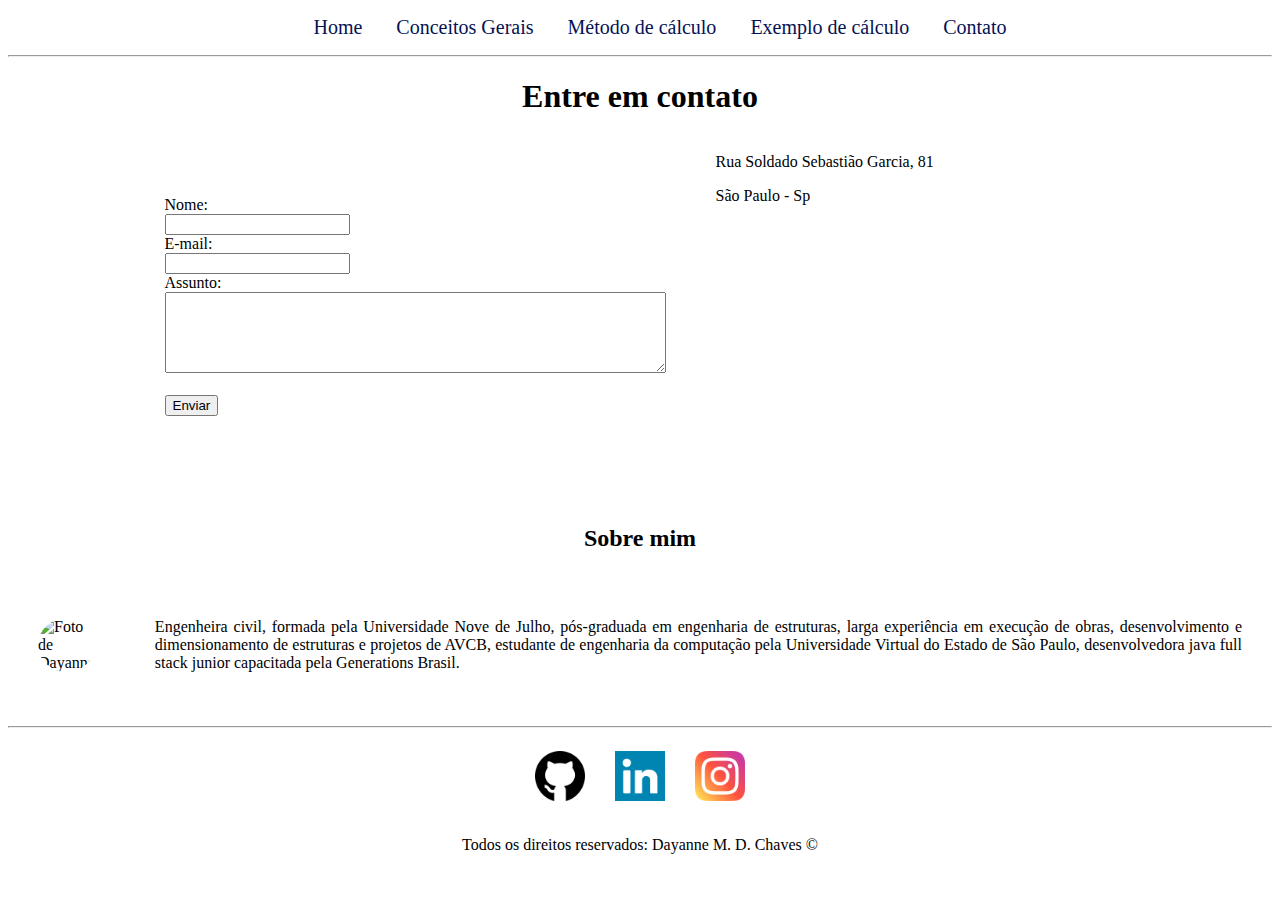
==== contato.html @ 13080ae5 "[Feature Dayanne - Task: Desenvolvimento de camada css para o projeto e modificação de algumas pagin" ====
<!DOCTYPE html>
<html lang="pt-br">

<head class="center">
    <meta charset="UTF-8">
    <meta http-equiv="X-UA-Compatible" content="IE=edge">
    <meta name="viewport" content="width=device-width, initial-scale=1.0">
    <title>SOS AVCB - contato</title>
    <link rel="stylesheet" href="assets/css/index.css">
</head>

<body>
    <ul id="menu" class="center">
        <li><a href="index.html">Home</a></li>
        <li><a href="conceitos.html">Conceitos Gerais</a></li>
        <li><a href="metodo.html">Método de cálculo</a></li>
        <li><a href="exemplo.html">Exemplo de cálculo</a></li>
        <li><a href="contato.html">Contato</a></li>
    </ul>
    <hr>
    <h1 class="center">Entre em contato</h1>

    <div class="container mb-50">
        <div>
            <form>
                <label for="nome">Nome:</label><br>
                <input type="text" id="nome">
                <br>
                <label for="email">E-mail:</label><br>
                <input type="email" id="email">
                <br>
                <label for="assunto">Assunto:</label><br>
                <textarea name="assunto" id="assunto" cols="60" rows="5"></textarea>
                <br>
                <br>
                <button>Enviar</button>
            </form>
        </div>

        <div class="ml-50">

            <p>Rua Soldado Sebastião Garcia, 81</p>
            <p>São Paulo - Sp</p>

            <iframe
                src="https://www.google.com/maps/embed?pb=!1m18!1m12!1m3!1d3658.3484608936265!2d-46.57071248518933!3d-23.519966184703378!2m3!1f0!2f0!3f0!3m2!1i1024!2i768!4f13.1!3m3!1m2!1s0x94ce5f1be85327e3%3A0xf9e8fd1e1dd61c22!2sR.%20Sd.%20Sebasti%C3%A3o%20Garc%C3%ADa%2C%2081%20-%20Parque%20Novo%20Mundo%2C%20S%C3%A3o%20Paulo%20-%20SP%2C%2002179-050!5e0!3m2!1spt-BR!2sbr!4v1631814584150!5m2!1spt-BR!2sbr"
                width="400" height="250" style="border:0;" allowfullscreen="" loading="lazy">
            </iframe>
        </div>
    </div>

    <H2 class="center">Sobre mim</H2>
    <div class="container">
        <div>
            <img class="br-50 wh-300 p-30" src="assets/img/dayann1e2.png" height="500" alt="Foto de Dayanne">
        </div>
        <div class="p-30">
            <p class="justify">Engenheira civil, formada pela Universidade Nove de Julho, pós-graduada em engenharia de estruturas, larga
                experiência em execução de obras, desenvolvimento e dimensionamento de
                estruturas e projetos de AVCB, estudante de engenharia da computação pela Universidade Virtual do Estado de São
                Paulo, desenvolvedora java full stack junior capacitada pela Generations Brasil.
            </p>
        </div>
    </div>
    
    <hr>
    <footer>
        <div class="container">
            <a href="https://github.com/dayannemdc" target="_blank">
                <img class="tm-social p-15" src="assets/img/github.png" alt="Meu Github">
            </a>
            <a href="https://www.linkedin.com/in/dayanne-m-d-chaves-53175724/" target="_blank">
                <img class="tm-social p-15" src="assets/img/linkedin.png" alt="Meu linkedin">
            </a>
            <a href="https://www.instagram.com/dayannemacylla/?hl=pt-br" target="_blank">
                <img class="tm-social p-15" src="assets/img/instagram.png" alt="Meu Instagram">
            </a>
        </div>
        <p class="center">
            Todos os direitos reservados: Dayanne M. D. Chaves &copy
        </p>
    </footer>
    <br><br>
</body>

</html>
---- assets/css/index.css ----
/*Estilos da página index.html*/
.center {
    text-align: center;
 }
 
 .justify{
    text-align: justify;
 }
 
 .container {
    display: flex;
    flex-flow: row;
    justify-content: center;
    align-items: center;
 }  
 
 #menu li {
    display: inline;
    padding: 15px;
    
 }
 
 #menu li a {
    text-decoration: none;
    color: #051253;
    font-size: 20px;
 }
 
 #menu li a:hover {
    color: rgb(105, 86, 86);
 }
 
 .p-15 {
    padding: 15px;
 }
 .p-30 {
    padding: 30px;
 }
 
 .br-50 {
    border-radius: 50%;
 }
 
 .wh-300{
    width: 300px;
    height: 300px;
 
 }
 
 .tm-social {
    width: 50px;
    height: 50px;
 }
 
 .mb-50{
    margin-bottom: 50px;
 }
 
 
 
 /*Estilos da página contato.html*/
 
 .ml-50 {
    margin-left: 50px;
 }
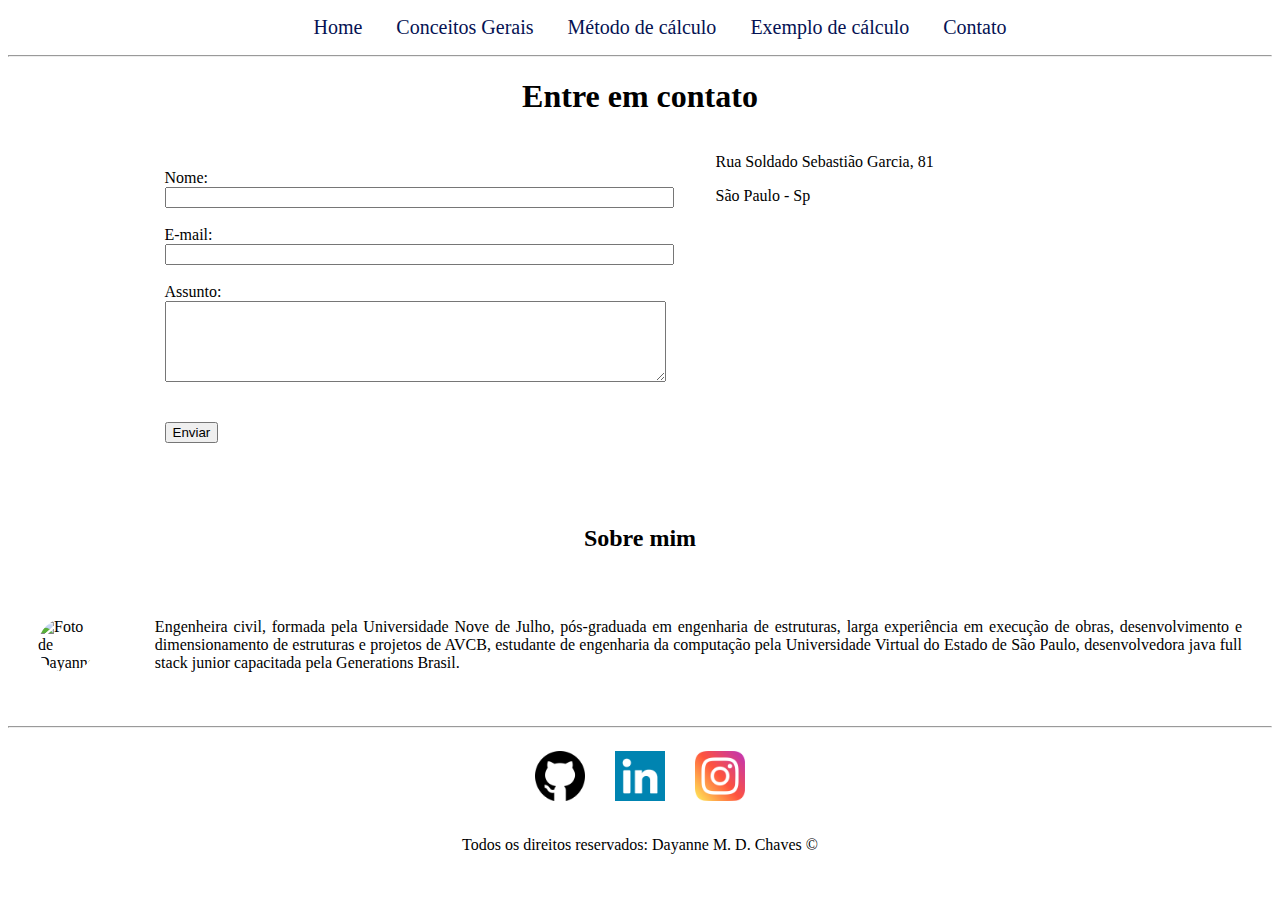
==== commit 6ca8cdc8: "[Feature Dayanne - Task: Implementação de JS no html do contato]" ====
--- a/contato.html
+++ b/contato.html
@@ -24,16 +24,19 @@
         <div>
             <form>
                 <label for="nome">Nome:</label><br>
-                <input type="text" id="nome">
+                <input type="text" id="nome" onkeyup="validaNome()">
+                <div id='txtNome'></div>
                 <br>
                 <label for="email">E-mail:</label><br>
-                <input type="email" id="email">
+                <input type="email" id="email" onkeyup="validaEmail()">
+                <div id='txtEmail'></div>
                 <br>
                 <label for="assunto">Assunto:</label><br>
-                <textarea name="assunto" id="assunto" cols="60" rows="5"></textarea>
+                <textarea name="assunto" id="assunto" cols="60" rows="5" onkeyup="validaAssunto()"></textarea>
+                <div id='txtAssunto'></div>
                 <br>
                 <br>
-                <button>Enviar</button>
+                <button onclick="enviar()">Enviar</button>
             </form>
         </div>
 
@@ -44,7 +47,7 @@
 
             <iframe
                 src="https://www.google.com/maps/embed?pb=!1m18!1m12!1m3!1d3658.3484608936265!2d-46.57071248518933!3d-23.519966184703378!2m3!1f0!2f0!3f0!3m2!1i1024!2i768!4f13.1!3m3!1m2!1s0x94ce5f1be85327e3%3A0xf9e8fd1e1dd61c22!2sR.%20Sd.%20Sebasti%C3%A3o%20Garc%C3%ADa%2C%2081%20-%20Parque%20Novo%20Mundo%2C%20S%C3%A3o%20Paulo%20-%20SP%2C%2002179-050!5e0!3m2!1spt-BR!2sbr!4v1631814584150!5m2!1spt-BR!2sbr"
-                width="400" height="250" style="border:0;" allowfullscreen="" loading="lazy">
+                width="400" height="250" style="border:0;" allowfullscreen="" loading="lazy" onmousemove="mapaZoom()" onmouseout="mapaNormal()" id='mapa'>
             </iframe>
         </div>
     </div>
@@ -81,6 +84,7 @@
         </p>
     </footer>
     <br><br>
+    <script src="assets/js/script.js"></script>
 </body>
 
 </html>